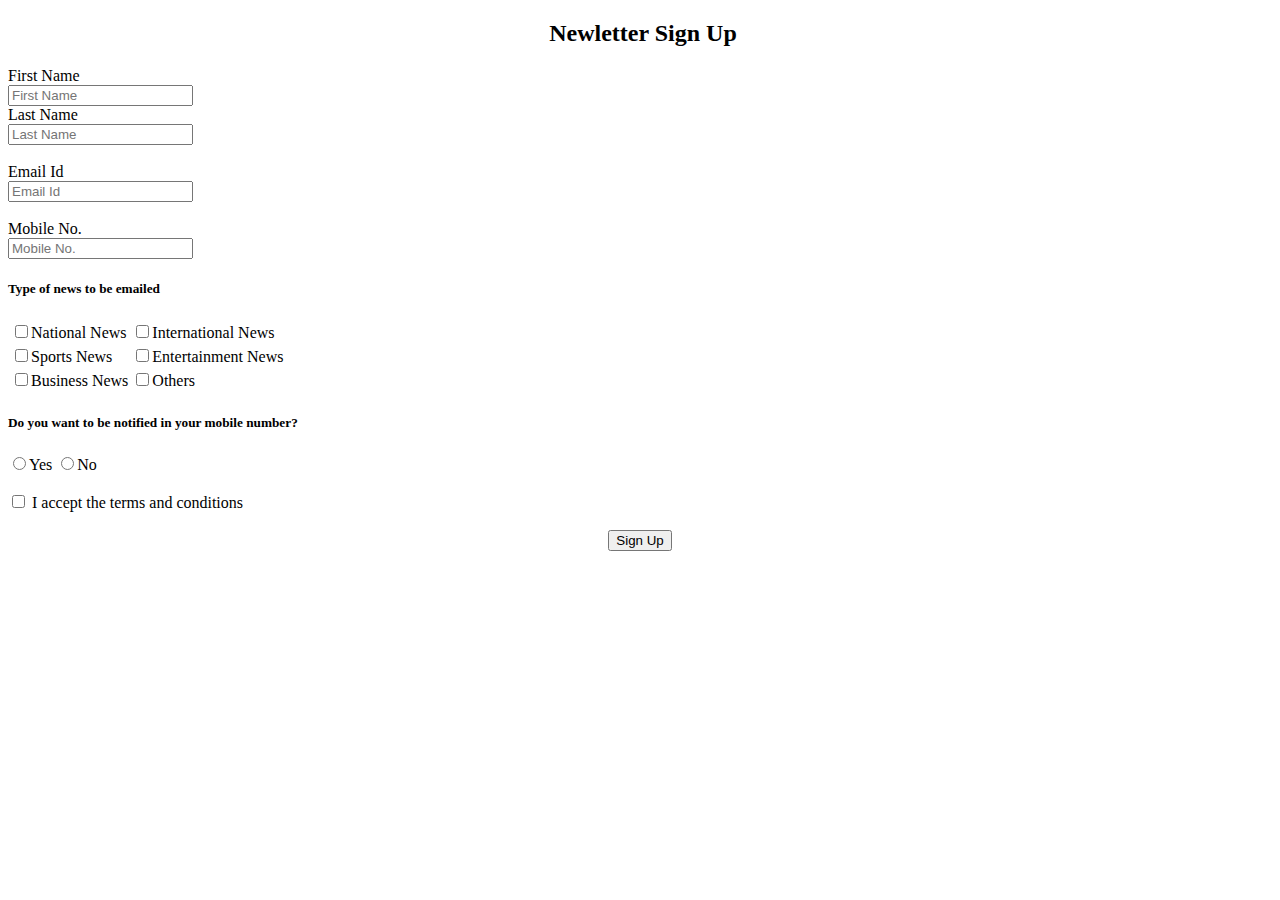
==== newsletter.html @ 21d976ad "Add files via upload" ====
<!DOCTYPE html>
<html>
<head>
	<title>Newsletter Sign Up</title>
	<link rel="stylesheet" type="text/css" href="style3.css">
</head>
<body>
<div id="outline">
	<form>
		
	<h2 align="center"><img src="https://th.thgim.com/news/national/article17318495.ece/alternates/SQUARE_80/internetlogojpg" data-variant="SQUARE" data-device-variant="" data-src-template="https://th.thgim.com/news/national/article17318495.ece/BINARY/thumbnail/internetlogojpg" alt="" title="" class="adaptive-placeholder"> Newletter Sign Up </h2>
	<div class="row">
	<div class="column">
		First Name
		<br>
		<input type="text" name="FirstName" placeholder="First Name" class="email" required>
	</div>

	<div class="column">
		Last Name
		<br>
		<input type="text" name="LastName" placeholder="Last Name" class="email" required>
	</div>
	</div>
	<br>
	<div>
		Email Id
		<br>
	<input type="email" name="EmailId" placeholder="Email Id" class="email" required>
	<br>
	<br>
	Mobile No.
	<br>
	<input type="text" name="Mobile" class="email" placeholder="Mobile No.">
	<br>

</div>
	<table>
		<h5> Type of news to be emailed</h5>
		<tr>
			<td><input type="checkbox" name="National" value="1">National News</td>
			<td><input type="checkbox" name="International" value="2">International News</td>
		</tr>
		<tr>
			<td><input type="checkbox" name="Sports" value="3">Sports News</td>
			<td><input type="checkbox" name="Entertainment" value="4">Entertainment News</td>
		</tr>
		<tr>
			<td><input type="checkbox" name="Business" value="5">Business News</td>
			<td><input type="checkbox" name="Others" value="6">Others</td>
		</tr>
	</table>
	<h5>Do you want to be notified in your mobile number?</h5>
		<input type="radio" name="Noti" value="Yes">Yes    <input type="radio" name="Noti" value="No">No
		<br>
		<br>
		<input type="checkbox" name="Tick" value="true"> I accept the terms and conditions
		<br>
		<br>
		<center><span class="sign"><input type="submit" value="Sign Up"></span></center>
	</form>
</div>
</body>
</html>
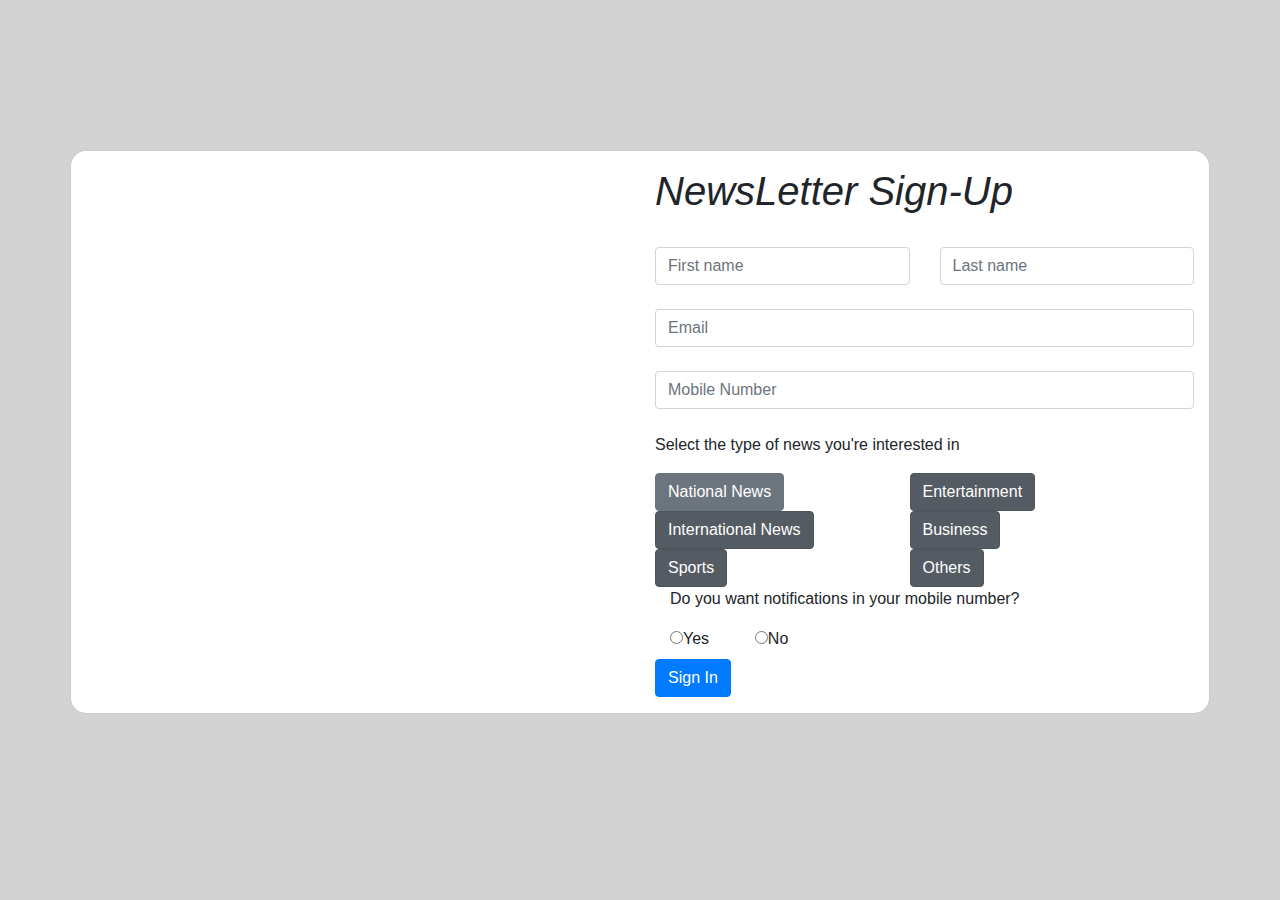
==== commit 9357ada5: "Add files via upload" ====
--- a/newsletter.html
+++ b/newsletter.html
@@ -1,65 +1,143 @@
-
 <!DOCTYPE html>
 <html>
+
 <head>
-	<title>Newsletter Sign Up</title>
-	<link rel="stylesheet" type="text/css" href="style3.css">
+  <meta charset='utf-8'>
+  <meta http-equiv='X-UA-Compatible' content='IE=edge'>
+  <title>Page Title</title>
+  <meta name='viewport' content='width=device-width, initial-scale=1'>
+  <link rel='stylesheet' type='text/css' media='screen' href='main.css'>
+  <script src='main.js'></script>
+  <link rel="stylesheet" href="https://stackpath.bootstrapcdn.com/bootstrap/4.4.1/css/bootstrap.min.css"
+    integrity="sha384-Vkoo8x4CGsO3+Hhxv8T/Q5PaXtkKtu6ug5TOeNV6gBiFeWPGFN9MuhOf23Q9Ifjh" crossorigin="anonymous">
+  <link rel="stylesheet" href="style.css">
 </head>
+
 <body>
-<div id="outline">
-	<form>
-		
-	<h2 align="center"><img src="https://th.thgim.com/news/national/article17318495.ece/alternates/SQUARE_80/internetlogojpg" data-variant="SQUARE" data-device-variant="" data-src-template="https://th.thgim.com/news/national/article17318495.ece/BINARY/thumbnail/internetlogojpg" alt="" title="" class="adaptive-placeholder"> Newletter Sign Up </h2>
-	<div class="row">
-	<div class="column">
-		First Name
-		<br>
-		<input type="text" name="FirstName" placeholder="First Name" class="email" required>
-	</div>
+  <div class="container bg-c">
+    <div class="row outline">
+      <div class="col-6 bg-img ">
 
-	<div class="column">
-		Last Name
-		<br>
-		<input type="text" name="LastName" placeholder="Last Name" class="email" required>
-	</div>
-	</div>
-	<br>
-	<div>
-		Email Id
-		<br>
-	<input type="email" name="EmailId" placeholder="Email Id" class="email" required>
-	<br>
-	<br>
-	Mobile No.
-	<br>
-	<input type="text" name="Mobile" class="email" placeholder="Mobile No.">
-	<br>
+      </div>
+      <div class="col-6">
+          <p class="display-5">NewsLetter Sign-Up</p>
+          <form>
+            <div class="form-group">
 
-</div>
-	<table>
-		<h5> Type of news to be emailed</h5>
-		<tr>
-			<td><input type="checkbox" name="National" value="1">National News</td>
-			<td><input type="checkbox" name="International" value="2">International News</td>
-		</tr>
-		<tr>
-			<td><input type="checkbox" name="Sports" value="3">Sports News</td>
-			<td><input type="checkbox" name="Entertainment" value="4">Entertainment News</td>
-		</tr>
-		<tr>
-			<td><input type="checkbox" name="Business" value="5">Business News</td>
-			<td><input type="checkbox" name="Others" value="6">Others</td>
-		</tr>
-	</table>
-	<h5>Do you want to be notified in your mobile number?</h5>
-		<input type="radio" name="Noti" value="Yes">Yes    <input type="radio" name="Noti" value="No">No
-		<br>
-		<br>
-		<input type="checkbox" name="Tick" value="true"> I accept the terms and conditions
-		<br>
-		<br>
-		<center><span class="sign"><input type="submit" value="Sign Up"></span></center>
-	</form>
-</div>
+
+              <div class="row">
+                <div class="col">
+                  <input type="text" class="form-control" placeholder="First name" required>
+                </div>
+                <div class="col">
+                  <input type="text" class="form-control" placeholder="Last name" required>
+                </div>
+              </div>
+              <br>
+
+              <div class="row">
+                <div class="col-sm-12">
+                  <input type="email" class="form-control" id="inputEmail3" placeholder="Email" required>
+                </div>
+              </div>
+              <br>
+              <div class="row">
+              
+
+                <div class="col-sm-12">
+                  <input type="number" class="form-control" id="inputmobile" placeholder="Mobile Number">
+                </div>
+              </div>
+              <br>
+
+
+              <div class="row container">
+                  <p>Select the type of news you're interested in</p>
+
+                  <div class="col-6">
+                    <div class="row ">
+                      <div class="btn-group-toggle active" data-toggle="buttons">
+                        <label class="btn btn-secondary " for="national">
+                          <input type="checkbox" name="national" checked autocomplete="off"> National News
+                        </label>
+                      </div>
+                    </div>
+                    <div class="row ">
+                      <div class="btn-group-toggle " data-toggle="buttons">
+                        <label class="btn btn-secondary active" for="inational">
+                          <input type="checkbox" name="inational" checked autocomplete="off"> International News
+                        </label>
+                      </div>
+                    </div>
+                    <div class="row ">
+                      <div class="btn-group-toggle" data-toggle="buttons">
+                        <label class="btn btn-secondary active" for="sports">
+                          <input type="checkbox" name="sports" checked autocomplete="off"> Sports
+                        </label>
+                      </div>
+                    </div>
+                  </div>
+
+                  <div class="col-6 ">
+                    <div class="row ">
+                      <div class="btn-group-toggle" data-toggle="buttons">
+                        <label class="btn btn-secondary active" for="entertain">
+                          <input type="checkbox" name="entertain" checked autocomplete="off"> Entertainment
+                        </label>
+                      </div>
+                    </div>
+                    <div class="row ">
+                      <div class="btn-group-toggle" data-toggle="buttons">
+                        <label class="btn btn-secondary active" for="business">
+                          <input type="checkbox" name="business" checked autocomplete="off"> Business
+                        </label>
+                      </div>
+                    </div>
+                    <div class="row ">
+                      <div class="btn-group-toggle" data-toggle="buttons">
+                        <label class="btn btn-secondary active" for="others">
+                          <input type="checkbox" name="others" checked autocomplete="off"> Others
+                        </label>
+                      </div>
+                    </div>
+                  </div>
+              </div>
+
+
+
+              <div class="row container">
+                <div class="col-12"><p>Do you want notifications in your mobile number?</p></div>
+                
+                <div class="col-2">
+                  <label for="radio">
+                    <input type="radio" name="radio" vale="yes">Yes
+                  </label>
+                </div>
+
+                <div class="col-10">
+                  <label for="radio">
+                    <input type="radio" name="radio" vale="no">No
+                  </label>
+                </div>
+
+                <centre><button type="button" class="btn btn-primary     ">Sign In</button></centre>
+              </div>
+            </div>
+
+          </form>
+
+      </div>
+    </div>
+  </div>
+  <script src="https://code.jquery.com/jquery-3.4.1.slim.min.js"
+    integrity="sha384-J6qa4849blE2+poT4WnyKhv5vZF5SrPo0iEjwBvKU7imGFAV0wwj1yYfoRSJoZ+n"
+    crossorigin="anonymous"></script>
+  <script src="https://cdn.jsdelivr.net/npm/popper.js@1.16.0/dist/umd/popper.min.js"
+    integrity="sha384-Q6E9RHvbIyZFJoft+2mJbHaEWldlvI9IOYy5n3zV9zzTtmI3UksdQRVvoxMfooAo"
+    crossorigin="anonymous"></script>
+  <script src="https://stackpath.bootstrapcdn.com/bootstrap/4.4.1/js/bootstrap.min.js"
+    integrity="sha384-wfSDF2E50Y2D1uUdj0O3uMBJnjuUD4Ih7YwaYd1iqfktj0Uod8GCExl3Og8ifwB6"
+    crossorigin="anonymous"></script>
 </body>
+
 </html>--- a/style.css
+++ b/style.css
@@ -0,0 +1,34 @@
+.bg-img{
+    background-image: url("https://cdn.britannica.com/25/93825-050-D1300547/collection-newspapers.jpg");
+    background-repeat: no-repeat;
+    background-size: auto;
+    border-top-left-radius: 16px;
+    border-bottom-left-radius:16px ;
+    
+}
+.outline{
+    
+
+}
+
+.bg-c{
+    background-color:white;
+    margin-top: 150px;
+    border-bottom-width: 0; 
+    
+    border-radius: 16px; 
+    
+    -moz-box-shadow: rgba(255,255,255,0.5) 0 1px inset;
+    -webkit-box-shadow: rgba(255,255,255,0.5) 0 1px inset;
+    box-shadow: rgba(255,255,255,0.5) 0 1px inset;
+    border: 1px solid rgba(0,0,0,0.2);
+}
+body{
+    background-color:lightgray;
+}
+.display-5 {
+    font-style: oblique;
+    font-size: 2.5rem;
+    font-weight: 50;
+    line-height: 2;
+}